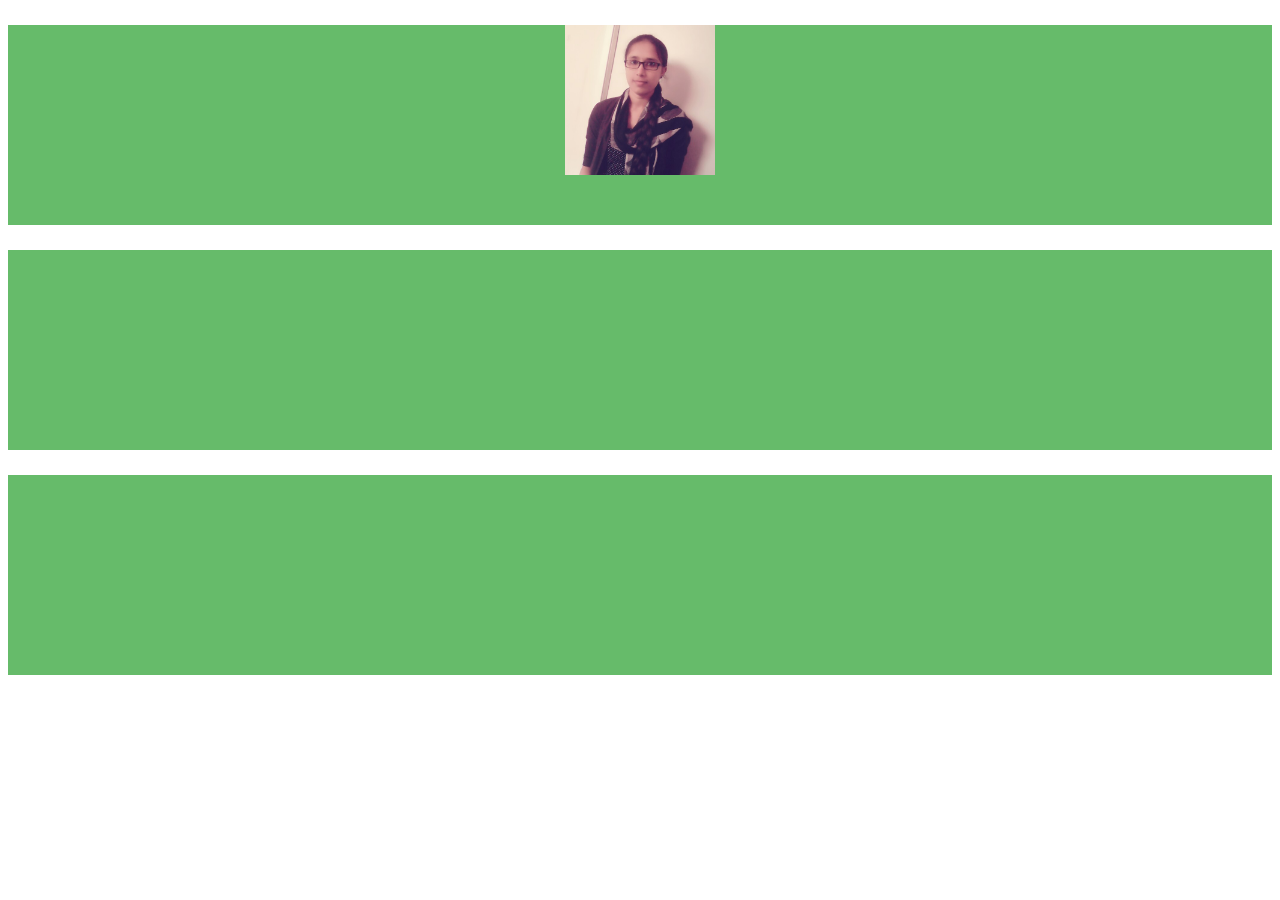
==== index.html @ 18c95a33 "Bio File has been created" ====
<!DOCTYPE html>
<html>
	<head>
		<link rel="stylesheet" type="text/css" href="css/bio-page.css"> 
	</head>
	<body>

		<div class="content-block"> 
			<div class="img-holder">
				<img src="img/my-pic.jpg" width=100% >
			</div>
		</div>

		<div class="content-block"> 
		</div>

		<div class="content-block">
		</div>

	</body>
</html>
---- css/bio-page.css ----
*{
	box-sizing: border-box;
}
.content-block {
	display:block;
	width: 100%;
	height: 200px;
	background-color: #66BB6A;
	margin-top: 25px;
	position: relative;
}

.img-holder {
	width: 150px;
	height: 150px;
	background-color: blue;
	margin: 20px auto;
	position: relative;
	overflow: hidden;
}
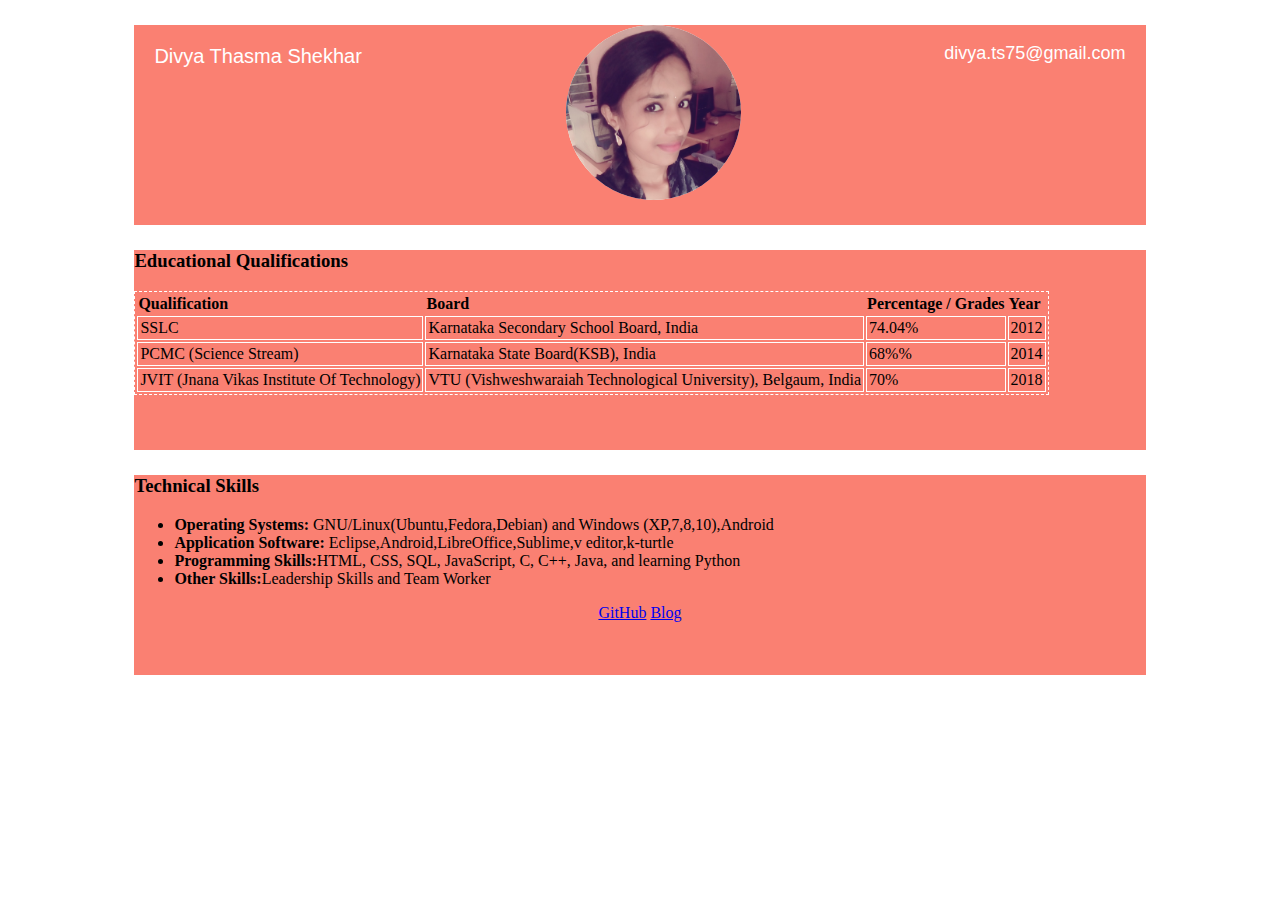
==== commit 8ad04d63: "Added Full Details to my Profile" ====
--- a/index.html
+++ b/index.html
@@ -5,16 +5,62 @@
 	</head>
 	<body>
 
-		<div class="content-block"> 
+		<div class="content-block">
+			<p id="name">Divya Thasma Shekhar</p>
+				 <a href = "mailto: divya.ts75@gmail.com" target="_blank"><p id="email">divya.ts75@gmail.com</p></a>
 			<div class="img-holder">
-				<img src="img/my-pic.jpg" width=100% >
+				<img src="img/mypic.jpg" width=100% >
 			</div>
 		</div>
 
 		<div class="content-block"> 
+			 <h3>Educational Qualifications</h3>
+            <table>
+                <tr>
+                    <th>Qualification</th>
+                    <th>Board</th>
+                    <th>Percentage / Grades</th>
+                    <th>Year</th>
+                </tr>
+                <tr>
+                    <td>SSLC</td>
+                    <td>Karnataka Secondary School Board, India</td>
+                    <td>74.04%</td>
+                    <td>2012</td>
+                </tr>
+                <tr>
+                    <td>PCMC (Science Stream)</td>
+                    <td>Karnataka State Board(KSB), India</td>
+                    <td>68%%</td>
+                    <td>2014</td>
+                </tr>
+                <tr>
+                    <td>JVIT (Jnana Vikas Institute Of Technology)</td>
+                    <td>VTU (Vishweshwaraiah Technological University), Belgaum, India</td>
+                    <td>70%</td>
+                    <td>2018</td>
+                </tr>
+            </table>
 		</div>
 
 		<div class="content-block">
+			            <h3>Technical Skills</h3>
+            <p>
+            <ul>
+                <li>
+                <span id="course-name">Operating Systems:</span> GNU/Linux(Ubuntu,Fedora,Debian) and Windows (XP,7,8,10),Android</li>
+                <li>
+                <span id="course-name">Application Software:</span> Eclipse,Android,LibreOffice,Sublime,v editor,k-turtle</li>
+                <li>
+                <span id="course-name">Programming Skills:</span>HTML, CSS, SQL, JavaScript, C, C++, Java, and learning Python</li>
+                <li>
+                <span id="course-name">Other Skills:</span>Leadership Skills and Team Worker</li>
+              </ul>
+            </p>
+            <center>
+             <a href=https://github.com/divya-ts target="blank">GitHub</a>
+    				 <a href=https://divyats75.wordpress.com target="blank">Blog</a>
+    				</center>
 		</div>
 
 	</body>
--- a/css/bio-page.css
+++ b/css/bio-page.css
@@ -2,19 +2,56 @@
 	box-sizing: border-box;
 }
 .content-block {
+	text-align: left;
 	display:block;
-	width: 100%;
+	width: 80%;
+	margin-left: 10%;
 	height: 200px;
-	background-color: #66BB6A;
+	background-color: #FA8072;
 	margin-top: 25px;
 	position: relative;
 }
 
 .img-holder {
-	width: 150px;
-	height: 150px;
-	background-color: blue;
+	width: 175px;
+	height: 175px;
+	border-radius: 50%;
+	background-color: white;
 	margin: 20px auto;
 	position: relative;
 	overflow: hidden;
-}+}
+
+table
+{
+    border: 1px dashed white;
+    }
+td
+{
+    padding: 2px;
+    border: 1px solid white;
+    }
+
+#email{
+    float:right;
+    margin-right: 20px;
+	padding-bottom: 10px;
+	font-size: 18px;
+	font-family: Verdana, sans-serif;
+	color: #ffffff;
+}
+
+#name {
+    float:left;
+	margin-left: 20px;
+	padding-bottom: 10px;
+	font-size: 20px;
+	font-family: Verdana, sans-serif;
+	color: #ffffff;
+}
+
+
+#course-name
+{
+    font-weight:bold;
+    }